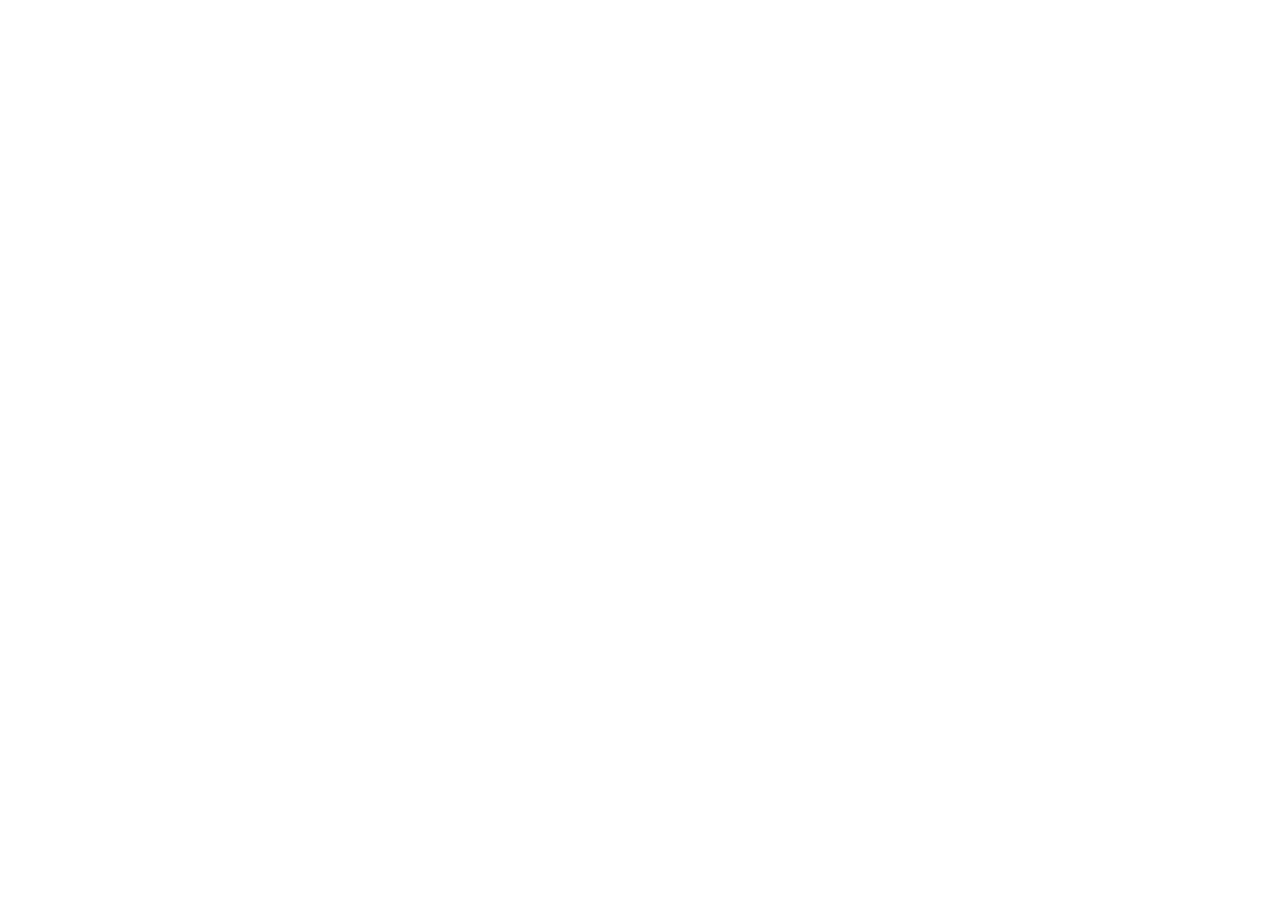
==== static/attraction.html @ e19d0af0 "Initial commit" ====
<!DOCTYPE html>
<html lang="en">
<head>
  <meta charset="UTF-8">
  <meta name="viewport" content="width=device-width, initial-scale=1.0">
  <title>Attraction</title>
</head>
<body>
  
</body>
</html>
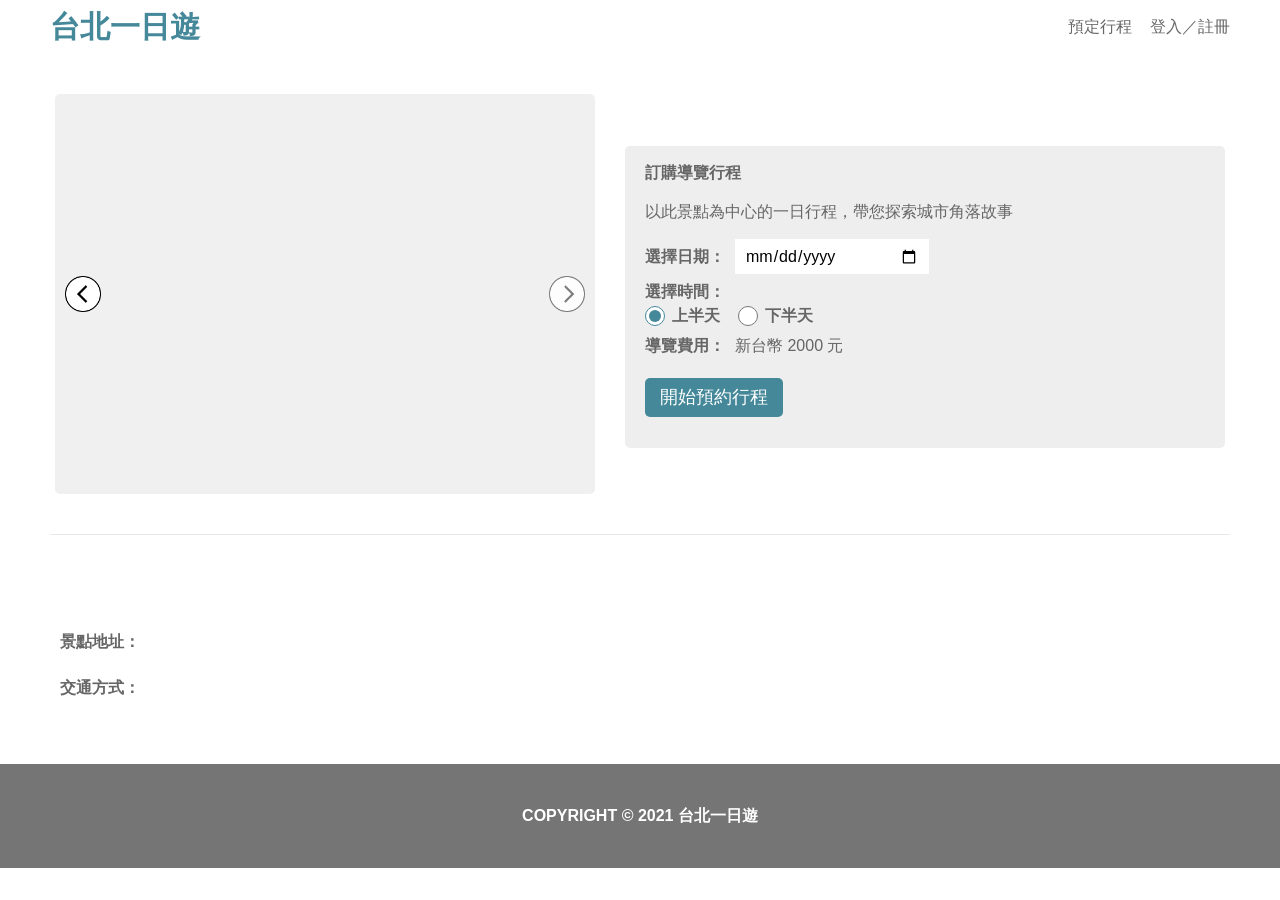
==== commit f109d603: "Finish attraction page's html and css" ====
--- a/static/attraction.html
+++ b/static/attraction.html
@@ -1,11 +1,61 @@
-<!DOCTYPE html>
-<html lang="en">
-<head>
-  <meta charset="UTF-8">
-  <meta name="viewport" content="width=device-width, initial-scale=1.0">
-  <title>Attraction</title>
-</head>
-<body>
-  
-</body>
-</html>+<!DOCTYPE html>
+<html lang="zh-Hant">
+<head>
+  <meta charset="UTF-8">
+  <meta name="viewport" content="width=device-width, initial-scale=1.0">
+  <link rel="stylesheet" href="/static/style.css">
+  <title>台北一日遊｜景點</title>
+</head>
+<body class="attraction-page-body">
+  <header class="navigation">
+    <nav class="navbar" aria-label="主要導覽">
+      <a class="logo" href="/" aria-label="台北一日遊首頁">台北一日遊</a>
+      <ul class="navigation-links">
+        <li><button class="btn-for-navigation" type="button">預定行程</button></li>
+        <li><button class="btn-for-navigation" type="button">登入／註冊</button></li>
+      </ul>
+    </nav>
+  </header>
+  <main class="attraction-page" aria-live="polite">
+    <section class="attraction-hero" aria-label="景點資訊">
+      <div class="attraction-gallery" id="attraction-images" aria-label="景點圖片輪播">
+        <!-- 後續 JavaScript 依 API 的 images 陣列加入 .attraction-gallery-image 圖片。 -->
+        <button class="gallery-control gallery-control-previous" id="previous-image" type="button" aria-label="上一張圖片"><img src="/static/images/Button_Arrow_left.png" alt=""></button>
+        <button class="gallery-control gallery-control-next" id="next-image" type="button" aria-label="下一張圖片"><img src="/static/images/Button_Arrow_right.png" alt=""></button>
+        <div class="gallery-indicators" id="image-indicators" aria-label="圖片頁數"></div>
+      </div>
+
+      <div class="attraction-overview">
+        <div class="attraction-summary" id="attraction-summary">
+          <!-- 後續 JavaScript 依 API 加入景點名稱、分類與捷運站。 -->
+          <h1 class="attraction-title" id="attraction-name"></h1>
+          <p class="attraction-subtitle"><span id="attraction-category"></span><span id="attraction-mrt"></span></p>
+        </div>
+        <section class="booking-panel" aria-labelledby="booking-title">
+          <h2 id="booking-title">訂購導覽行程</h2>
+          <p class="booking-description">以此景點為中心的一日行程，帶您探索城市角落故事</p>
+          <div class="booking-row"><label for="booking-date">選擇日期：</label><input id="booking-date" name="date" type="date" aria-label="選擇日期"></div>
+          <fieldset class="booking-row booking-time">
+            <legend>選擇時間：</legend>
+            <label><input type="radio" name="booking-time" value="morning" checked><span>上半天</span></label>
+            <label><input type="radio" name="booking-time" value="afternoon"><span>下半天</span></label>
+          </fieldset>
+          <p class="booking-row booking-price"><strong>導覽費用：</strong>新台幣 2000 元</p>
+          <button class="booking-button" id="booking-button" type="button">開始預約行程</button>
+        </section>
+      </div>
+    </section>
+
+    <section class="attraction-details" id="attraction-details" aria-label="景點詳細資訊">
+      <!-- 後續 JavaScript 依 API 加入 description、address 與 transport。 -->
+      <p class="attraction-description" id="attraction-description"></p>
+      <div class="attraction-contact"><h2>景點地址：</h2><p id="attraction-address"></p></div>
+      <div class="attraction-contact"><h2>交通方式：</h2><p id="attraction-transport"></p></div>
+    </section>
+  </main>
+
+  <footer class="footer">
+    <p class="footer-text">COPYRIGHT © 2021 台北一日遊</p>
+  </footer>
+</body>
+</html>
--- a/static/style.css
+++ b/static/style.css
@@ -0,0 +1,408 @@
+:root {
+  --teal: #448899;
+  --text: #666666;
+  --dark-text: #333333;
+  --light-gray: #eeeeee;
+  --border: #e8e8e8;
+  --footer: #757575;
+  font-family: "Noto Sans TC", Arial, sans-serif;
+  color: var(--text);
+}
+
+* { box-sizing: border-box; }
+
+html, body { margin: 0; min-width: 320px; }
+
+body {
+  min-height: 100vh;
+  background: #ffffff;
+  line-height: 1.5;
+}
+
+button, input, select { font: inherit; }
+button { cursor: pointer; }
+button:focus-visible, input:focus-visible, select:focus-visible, a:focus-visible {
+  outline: 3px solid #8ac6d1;
+  outline-offset: 2px;
+}
+
+.sr-only {
+  position: absolute;
+  width: 1px;
+  height: 1px;
+  padding: 0;
+  margin: -1px;
+  overflow: hidden;
+  clip: rect(0, 0, 0, 0);
+  white-space: nowrap;
+  border: 0;
+}
+
+.navigation {
+  position: sticky;
+  top: 0;
+  z-index: 3;
+  height: 54px;
+  background: #fff;
+}
+
+.navbar {
+  display: flex;
+  align-items: center;
+  justify-content: space-between;
+  width: min(1200px, calc(100% - 40px));
+  height: 100%;
+  padding: 0 10px;
+  margin: 0 auto;
+}
+
+.logo {
+  color: var(--teal);
+  font-size: 30px;
+  font-weight: 700;
+  line-height: 34px;
+  text-decoration: none;
+}
+
+.navigation-links {
+  display: flex;
+  align-items: center;
+  gap: 18px;
+  padding: 0;
+  margin: 0;
+  list-style: none;
+}
+
+.btn-for-navigation {
+  padding: 8px 0;
+  color: var(--text);
+  background: transparent;
+  border: 0;
+  font-size: 16px;
+}
+
+.btn-for-navigation:hover { color: var(--teal); }
+
+.hero-section {
+  position: relative;
+  height: 320px;
+  overflow: hidden;
+  background: #d7eaf0;
+}
+
+.hero-image {
+  position: absolute;
+  top: 0;
+  left: 50%;
+  width: 1920px;
+  height: 480px;
+  transform: translateX(-50%);
+}
+
+.hero-image img {
+  display: block;
+  width: 100%;
+  height: auto;
+}
+
+.hero-content {
+  position: relative;
+  z-index: 1;
+  width: min(1200px, calc(100% - 40px));
+  padding: 88px 10px 0;
+  margin: 0 auto;
+  color: #fff;
+}
+
+.big-slogan {
+  margin: 0;
+  font-size: 28px;
+  font-weight: 700;
+  line-height: 1.45;
+}
+
+.small-slogan { margin: 12px 0 20px; font-size: 16px; font-weight: 700; }
+
+.search-bar {
+  display: flex;
+  width: min(460px, 100%);
+  height: 46px;
+  overflow: hidden;
+  background: #fff;
+  border-radius: 5px;
+  box-shadow: 0 1px 3px rgb(0 0 0 / 10%);
+}
+
+.selector {
+  width: 100px;
+  flex: 0 0 100px;
+  padding: 0 25px 0 10px;
+  color: var(--dark-text);
+  background: var(--light-gray);
+  border: 0;
+  border-right: 1px solid #ececec;
+  font-weight: 700;
+  appearance: none;
+  background-image: linear-gradient(45deg, transparent 50%, #000 50%), linear-gradient(135deg, #000 50%, transparent 50%);
+  background-position: calc(100% - 13px) 20px, calc(100% - 8px) 20px;
+  background-repeat: no-repeat;
+  background-size: 5px 5px;
+}
+
+#attraction-search {
+  min-width: 0;
+  flex: 1;
+  padding: 0 14px;
+  color: var(--dark-text);
+  border: 0;
+  outline: 0;
+}
+
+#attraction-search::placeholder { color: #757575; }
+
+.search-btn {
+  display: grid;
+  width: 60px;
+  flex: 0 0 60px;
+  padding: 0;
+  place-items: center;
+  background: var(--teal);
+  border: 0;
+}
+
+.search-btn:hover { background: #337788; }
+.search-btn img { width: 30px; height: 30px; }
+
+.category-menu {
+  position: fixed;
+  z-index: 20;
+  display: none;
+  grid-template-columns: repeat(3, 1fr);
+  width: 300px;
+  padding: 10px;
+  background: #fff;
+  border-radius: 5px;
+  box-shadow: 0 1px 3px rgb(0 0 0 / 20%);
+}
+
+.category-menu.is-open { display: grid; }
+
+.category-option {
+  padding: 8px 10px;
+  color: var(--dark-text);
+  background: transparent;
+  border: 0;
+  text-align: left;
+}
+
+.category-option:hover { color: var(--teal); background: var(--light-gray); }
+
+.attraction-section {
+  width: min(1200px, calc(100% - 40px));
+  margin: 0 auto;
+  padding: 40px 0;
+}
+
+.list-bar { display: flex; align-items: center; gap: 10px; min-height: 50px; }
+
+.station-arrow {
+  display: grid;
+  width: 32px;
+  height: 32px;
+  flex: 0 0 32px;
+  padding: 0;
+  place-items: center;
+  background: transparent;
+  border: 0;
+}
+
+.station-arrow img { width: 32px; height: 32px; object-fit: contain; }
+.station-arrow:hover { opacity: .7; }
+
+.station-list-wrapper { flex: 1; overflow: hidden; }
+
+.listItem-container {
+  display: flex;
+  gap: 26px;
+  min-width: max-content;
+  padding: 0;
+  margin: 0;
+  list-style: none;
+}
+
+.listItem-container li, .listItem-container button {
+  color: var(--text);
+  font-size: 16px;
+  white-space: nowrap;
+}
+
+.listItem-container button { padding: 3px 0; background: transparent; border: 0; }
+.listItem-container button:hover { color: var(--teal); }
+
+.attractions { margin-top: 20px; padding: 15px; }
+
+.attractions-group {
+  display: grid;
+  grid-template-columns: repeat(4, minmax(0, 1fr));
+  gap: 30px;
+}
+
+/* These styles apply when the later API script appends attraction cards. */
+.attraction-card, .attractions-group > article, .attractions-group > a {
+  position: relative;
+  display: block;
+  min-width: 0;
+  overflow: hidden;
+  color: var(--text);
+  background: #fff;
+  border: 1px solid var(--border);
+  border-radius: 5px;
+  text-decoration: none;
+}
+
+.attraction-card img, .attractions-group > article > img, .attractions-group > a > img {
+  display: block;
+  width: 100%;
+  height: 197px;
+  object-fit: cover;
+}
+
+.attraction-name, .attraction-card h3, .attractions-group > article h3, .attractions-group > a h3 {
+  position: absolute;
+  right: 0;
+  bottom: 44px;
+  left: 0;
+  min-height: 40px;
+  padding: 9px 10px;
+  margin: 0;
+  overflow: hidden;
+  color: #fff;
+  background: rgb(0 0 0 / 60%);
+  font-size: 16px;
+  font-weight: 700;
+  text-overflow: ellipsis;
+  white-space: nowrap;
+}
+
+.attraction-info, .attraction-card footer, .attractions-group > article footer, .attractions-group > a footer {
+  display: flex;
+  justify-content: space-between;
+  min-height: 44px;
+  padding: 10px;
+  font-size: 16px;
+}
+
+.footer {
+  display: grid;
+  min-height: 104px;
+  padding: 30px 20px;
+  place-items: center;
+  color: #fff;
+  background: var(--footer);
+  text-align: center;
+}
+
+.footer-text { margin: 0; font-size: 16px; font-weight: 700; }
+
+.dialog { display: none; }
+.dialog.is-open { position: fixed; inset: 0; z-index: 10; display: grid; place-items: start center; padding-top: 80px; }
+.backdrop { position: absolute; inset: 0; background: rgb(0 0 0 / 25%); }
+
+.dialog-panel {
+  position: relative;
+  z-index: 1;
+  width: min(340px, calc(100% - 40px));
+  overflow: hidden;
+  background: #fff;
+  border-radius: 6px;
+  box-shadow: 0 4px 60px rgb(0 0 0 / 20%);
+}
+
+.decorator-bar { height: 10px; background: linear-gradient(90deg, #66aabb, #337788); }
+.dialog-close { position: absolute; top: 18px; right: 12px; width: 24px; height: 24px; padding: 0; background: transparent; border: 0; }
+.dialog-close img { display: block; width: 100%; height: 100%; }
+.dialog-main { padding: 18px 15px 16px; text-align: center; }
+.signin-title { margin: 0 0 15px; color: var(--dark-text); font-size: 24px; line-height: 24px; }
+.dialog-form { display: grid; gap: 10px; }
+.input-for-dialog { width: 100%; height: 47px; padding: 0 15px; color: var(--dark-text); border: 1px solid #cccccc; border-radius: 5px; }
+.button-for-dialog { height: 47px; color: #fff; background: var(--teal); border: 0; border-radius: 5px; font-size: 19px; }
+.button-for-dialog:hover { background: #337788; }
+.dialog-switch { padding: 12px 0 0; color: var(--text); background: transparent; border: 0; }
+.dialog-switch:hover { color: var(--teal); }
+
+/* Attraction detail page: its API client fills the marked containers in attraction.html. */
+.attraction-page { width: min(1200px, calc(100% - 40px)); margin: 0 auto; padding: 40px 10px 60px; }
+.attraction-hero { display: grid; grid-template-columns: 540px minmax(0, 1fr); gap: 30px; padding: 0 5px 40px; border-bottom: 1px solid var(--border); }
+.attraction-gallery { position: relative; min-height: 400px; overflow: hidden; background: #f0f0f0; border-radius: 5px; }
+.attraction-gallery-image { display: block; width: 100%; height: 400px; object-fit: cover; }
+.gallery-control { position: absolute; top: 50%; z-index: 1; width: 36px; height: 36px; padding: 0; background: rgb(255 255 255 / 70%); border: 0; border-radius: 50%; transform: translateY(-50%); }
+.gallery-control:hover { background: #fff; }
+.gallery-control img { display: block; width: 100%; height: 100%; }
+.gallery-control-previous { left: 10px; }
+.gallery-control-next { right: 10px; }
+.gallery-indicators { position: absolute; right: 0; bottom: 12px; left: 0; display: flex; justify-content: center; gap: 10px; }
+.gallery-indicator { width: 10px; height: 10px; padding: 0; background: #fff; border: 1px solid #fff; border-radius: 50%; box-shadow: 0 0 2px rgb(0 0 0 / 40%); }
+.gallery-indicator.is-active { background: #000; }
+.attraction-overview { min-width: 0; }
+.attraction-title { margin: 0; color: var(--dark-text); font-size: 24px; line-height: 1.4; }
+.attraction-subtitle { min-height: 24px; margin: 8px 0 20px; font-size: 16px; }
+.attraction-subtitle span:not(:empty) + span:not(:empty)::before { content: " at "; }
+.booking-panel { min-height: 302px; padding: 15px 20px 20px; background: var(--light-gray); border-radius: 5px; }
+.booking-panel h2 { margin: 0 0 15px; color: var(--text); font-size: 16px; }
+.booking-description { margin: 0 0 15px; font-size: 16px; }
+.booking-row { display: flex; align-items: center; min-height: 34px; margin: 0 0 6px; font-size: 16px; }
+.booking-row > label, .booking-time legend, .booking-price strong { flex: 0 0 auto; margin-right: 10px; font-weight: 700; }
+#booking-date { width: 194px; height: 35px; padding: 0 10px; color: #000; background: #fff; border: 0; font-size: 16px; }
+.booking-time { padding: 0; border: 0; }
+.booking-time legend { padding: 0; }
+.booking-time label { display: inline-flex; align-items: center; margin-right: 18px; }
+.booking-time input { width: 20px; height: 20px; margin: 0 7px 0 0; accent-color: var(--teal); }
+.booking-price { display: block; min-height: auto; }
+.booking-button { margin-top: 14px; padding: 6px 15px; color: #fff; background: var(--teal); border: 0; border-radius: 5px; font-size: 18px; }
+.booking-button:hover { background: #337788; }
+.attraction-details { padding: 45px 10px 0; font-size: 16px; }
+.attraction-description { min-height: 24px; margin: 0 0 26px; white-space: pre-line; }
+.attraction-contact { margin-top: 22px; }
+.attraction-contact h2 { margin: 0 0 4px; color: var(--text); font-size: 16px; }
+.attraction-contact p { margin: 0; white-space: pre-line; }
+
+@media (max-width: 1200px) {
+  .attractions-group {
+    grid-template-columns: repeat(auto-fit, minmax(260px, 1fr));
+  }
+}
+
+@media (max-width: 600px) {
+  .navbar { width: calc(100% - 20px); padding: 0; }
+  .navigation-links { gap: 10px; }
+  .hero-image { width: 1280px; height: 320px; }
+  .hero-content, .attraction-section { width: 100%; }
+  .hero-content { padding: 88px 20px 0; }
+  .big-slogan { font-size: 28px; }
+  .small-slogan { margin-bottom: 18px; }
+  .search-bar { width: 100%; }
+  .selector { width: 100px; flex-basis: 100px; }
+  .search-btn { width: 60px; flex-basis: 60px; }
+  .list-bar { gap: 0; }
+  .station-list-wrapper { overflow-x: auto; scrollbar-width: none; }
+  .station-list-wrapper::-webkit-scrollbar { display: none; }
+  .listItem-container { gap: 20px; padding: 0 8px; }
+  .attractions { margin-top: 20px; }
+  .attractions-group { grid-template-columns: 1fr; gap: 15px; }
+  .attraction-card img, .attractions-group > article > img, .attractions-group > a > img { height: 235px; }
+  .footer { min-height: 104px; }
+  .attraction-page { width: 100%; padding: 0 0 40px; }
+  .attraction-hero { display: block; padding: 0 0 40px; border-bottom: 1px solid var(--border); }
+  .attraction-gallery { min-height: 350px; border-radius: 0; }
+  .attraction-gallery-image { height: 350px; }
+  .attraction-overview { padding: 24px 10px 0; }
+  .attraction-subtitle { margin-bottom: 20px; }
+  .booking-panel { min-height: 300px; padding: 20px; }
+  .booking-description { margin-bottom: 16px; line-height: 1.5; }
+  .booking-row { margin-bottom: 8px; }
+  .booking-time label { margin-right: 14px; }
+  .booking-button { margin-top: 12px; }
+  .attraction-details { padding: 45px 20px 0; }
+  .attraction-description { margin-bottom: 28px; line-height: 1.55; }
+  .attraction-contact { margin-top: 28px; line-height: 1.55; }
+}
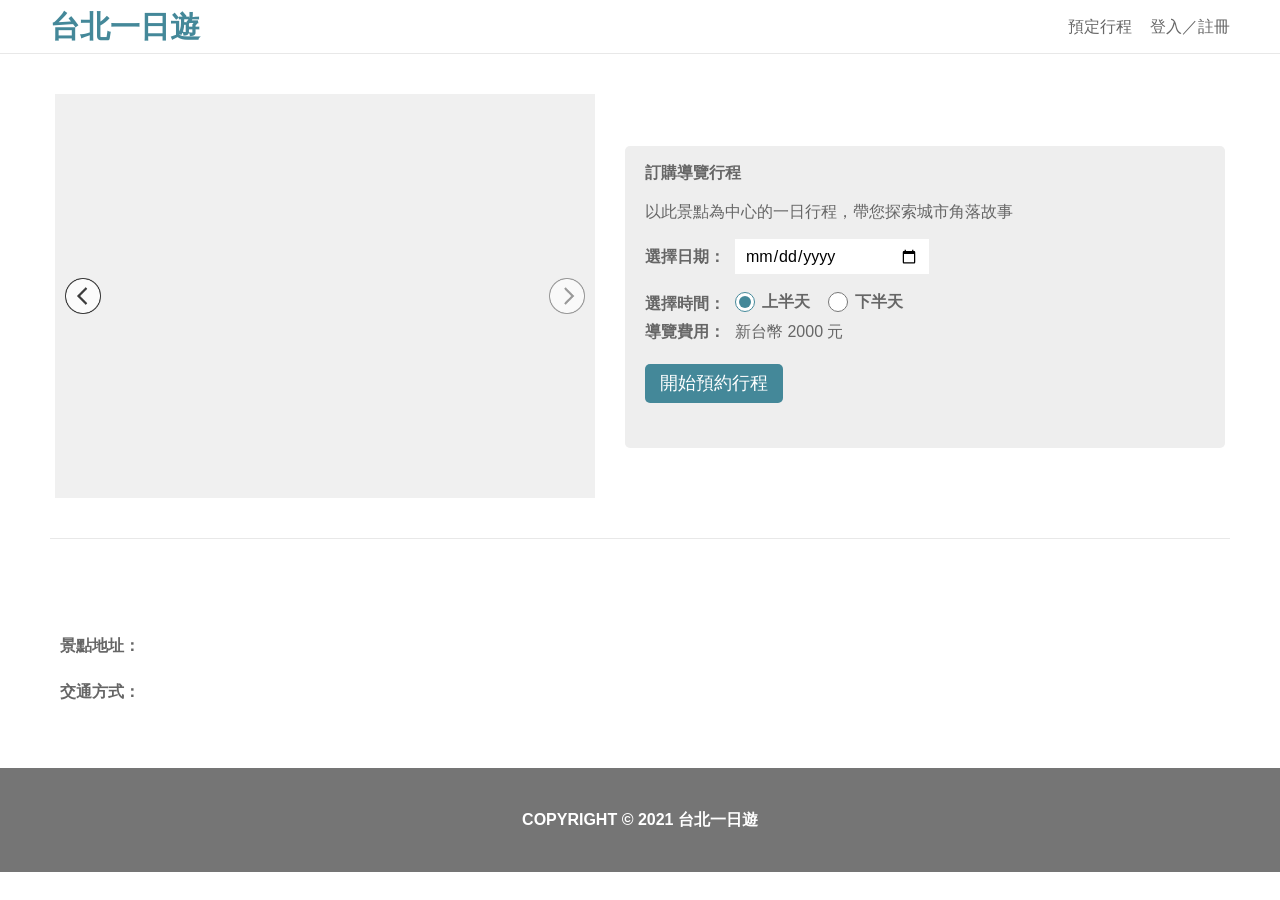
==== commit 164265be: "Add seperation line between nav & main and adjust chossing time block arrangement" ====
--- a/static/attraction.html
+++ b/static/attraction.html
@@ -35,11 +35,11 @@
           <h2 id="booking-title">訂購導覽行程</h2>
           <p class="booking-description">以此景點為中心的一日行程，帶您探索城市角落故事</p>
           <div class="booking-row"><label for="booking-date">選擇日期：</label><input id="booking-date" name="date" type="date" aria-label="選擇日期"></div>
-          <fieldset class="booking-row booking-time">
-            <legend>選擇時間：</legend>
+          <div class="booking-row booking-time" role="radiogroup" aria-label="選擇時間">
+            <span class="booking-time-label">選擇時間：</span>
             <label><input type="radio" name="booking-time" value="morning" checked><span>上半天</span></label>
             <label><input type="radio" name="booking-time" value="afternoon"><span>下半天</span></label>
-          </fieldset>
+          </div>
           <p class="booking-row booking-price"><strong>導覽費用：</strong>新台幣 2000 元</p>
           <button class="booking-button" id="booking-button" type="button">開始預約行程</button>
         </section>
@@ -57,5 +57,6 @@
   <footer class="footer">
     <p class="footer-text">COPYRIGHT © 2021 台北一日遊</p>
   </footer>
+  <script src="/static/api_fetch_attraction.js" defer></script>
 </body>
 </html>
--- a/static/style.css
+++ b/static/style.css
@@ -45,6 +45,8 @@
   height: 54px;
   background: #fff;
 }
+
+.attraction-page-body .navigation { border-bottom: 1px solid var(--border); }
 
 .navbar {
   display: flex;
@@ -333,15 +335,16 @@
 /* Attraction detail page: its API client fills the marked containers in attraction.html. */
 .attraction-page { width: min(1200px, calc(100% - 40px)); margin: 0 auto; padding: 40px 10px 60px; }
 .attraction-hero { display: grid; grid-template-columns: 540px minmax(0, 1fr); gap: 30px; padding: 0 5px 40px; border-bottom: 1px solid var(--border); }
-.attraction-gallery { position: relative; min-height: 400px; overflow: hidden; background: #f0f0f0; border-radius: 5px; }
-.attraction-gallery-image { display: block; width: 100%; height: 400px; object-fit: cover; }
-.gallery-control { position: absolute; top: 50%; z-index: 1; width: 36px; height: 36px; padding: 0; background: rgb(255 255 255 / 70%); border: 0; border-radius: 50%; transform: translateY(-50%); }
+.attraction-gallery { position: relative; min-height: 404px; overflow: visible; background: #f0f0f0; }
+.attraction-gallery-image { display: block; width: 100%; height: 400px; object-fit: cover; border-radius: 5px; }
+.gallery-control { position: absolute; top: 50%; z-index: 1; width: 36px; height: 36px; padding: 0; opacity: .75; background: rgb(255 255 255 / 70%); border: 0; border-radius: 50%; transform: translateY(-50%); }
 .gallery-control:hover { background: #fff; }
+.gallery-control[hidden] { display: none; }
 .gallery-control img { display: block; width: 100%; height: 100%; }
 .gallery-control-previous { left: 10px; }
 .gallery-control-next { right: 10px; }
-.gallery-indicators { position: absolute; right: 0; bottom: 12px; left: 0; display: flex; justify-content: center; gap: 10px; }
-.gallery-indicator { width: 10px; height: 10px; padding: 0; background: #fff; border: 1px solid #fff; border-radius: 50%; box-shadow: 0 0 2px rgb(0 0 0 / 40%); }
+.gallery-indicators { position: absolute; top: 400px; right: 0; left: 0; display: flex; height: 4px; }
+.gallery-indicator { min-width: 0; flex: 1 1 0; height: 4px; padding: 0; background: rgb(255 255 255 / 70%); border: 0; border-radius: 0; box-shadow: none; }
 .gallery-indicator.is-active { background: #000; }
 .attraction-overview { min-width: 0; }
 .attraction-title { margin: 0; color: var(--dark-text); font-size: 24px; line-height: 1.4; }
@@ -351,25 +354,36 @@
 .booking-panel h2 { margin: 0 0 15px; color: var(--text); font-size: 16px; }
 .booking-description { margin: 0 0 15px; font-size: 16px; }
 .booking-row { display: flex; align-items: center; min-height: 34px; margin: 0 0 6px; font-size: 16px; }
-.booking-row > label, .booking-time legend, .booking-price strong { flex: 0 0 auto; margin-right: 10px; font-weight: 700; }
+.booking-row > label, .booking-time-label, .booking-price strong { flex: 0 0 auto; margin-right: 10px; font-weight: 700; }
 #booking-date { width: 194px; height: 35px; padding: 0 10px; color: #000; background: #fff; border: 0; font-size: 16px; }
-.booking-time { padding: 0; border: 0; }
-.booking-time legend { padding: 0; }
+.booking-time { align-items: flex-end; }
+.booking-time-label { line-height: 20px; }
 .booking-time label { display: inline-flex; align-items: center; margin-right: 18px; }
 .booking-time input { width: 20px; height: 20px; margin: 0 7px 0 0; accent-color: var(--teal); }
 .booking-price { display: block; min-height: auto; }
 .booking-button { margin-top: 14px; padding: 6px 15px; color: #fff; background: var(--teal); border: 0; border-radius: 5px; font-size: 18px; }
 .booking-button:hover { background: #337788; }
-.attraction-details { padding: 45px 10px 0; font-size: 16px; }
-.attraction-description { min-height: 24px; margin: 0 0 26px; white-space: pre-line; }
+.attraction-details { padding: 45px 10px 0; font-size: 16px; line-height: 1.5; }
+.attraction-description { min-height: 24px; margin: 0 0 26px; }
 .attraction-contact { margin-top: 22px; }
 .attraction-contact h2 { margin: 0 0 4px; color: var(--text); font-size: 16px; }
-.attraction-contact p { margin: 0; white-space: pre-line; }
+.attraction-contact p { margin: 0; }
+.attraction-text-line { display: block; }
+.attraction-text-line + .attraction-text-line { margin-top: 1.5em; }
 
 @media (max-width: 1200px) {
   .attractions-group {
     grid-template-columns: repeat(auto-fit, minmax(260px, 1fr));
   }
+}
+
+@media (min-width: 601px) and (max-width: 1200px) {
+  .attraction-hero { grid-template-columns: minmax(0, 9fr) minmax(0, 10fr); }
+  .attraction-gallery { min-height: 0; aspect-ratio: 135 / 101; }
+  .attraction-gallery-image { position: absolute; top: 0; left: 0; height: calc(100% - 4px); }
+  .gallery-indicators { top: calc(100% - 4px); }
+  .gallery-control { top: calc(50% - 2px); width: clamp(24px, 3vw, 36px); height: clamp(24px, 3vw, 36px); }
+  .booking-panel { min-height: 302px; }
 }
 
 @media (max-width: 600px) {
@@ -391,10 +405,14 @@
   .attractions-group { grid-template-columns: 1fr; gap: 15px; }
   .attraction-card img, .attractions-group > article > img, .attractions-group > a > img { height: 235px; }
   .footer { min-height: 104px; }
+}
+
+@media (max-width: 749px) {
   .attraction-page { width: 100%; padding: 0 0 40px; }
   .attraction-hero { display: block; padding: 0 0 40px; border-bottom: 1px solid var(--border); }
-  .attraction-gallery { min-height: 350px; border-radius: 0; }
-  .attraction-gallery-image { height: 350px; }
+  .attraction-gallery { min-height: 354px; aspect-ratio: auto; }
+  .attraction-gallery-image { position: static; height: 350px; border-radius: 0; }
+  .gallery-indicators { top: 350px; }
   .attraction-overview { padding: 24px 10px 0; }
   .attraction-subtitle { margin-bottom: 20px; }
   .booking-panel { min-height: 300px; padding: 20px; }
@@ -403,6 +421,6 @@
   .booking-time label { margin-right: 14px; }
   .booking-button { margin-top: 12px; }
   .attraction-details { padding: 45px 20px 0; }
-  .attraction-description { margin-bottom: 28px; line-height: 1.55; }
-  .attraction-contact { margin-top: 28px; line-height: 1.55; }
-}
+  .attraction-description { margin-bottom: 28px; }
+  .attraction-contact { margin-top: 28px; }
+}
